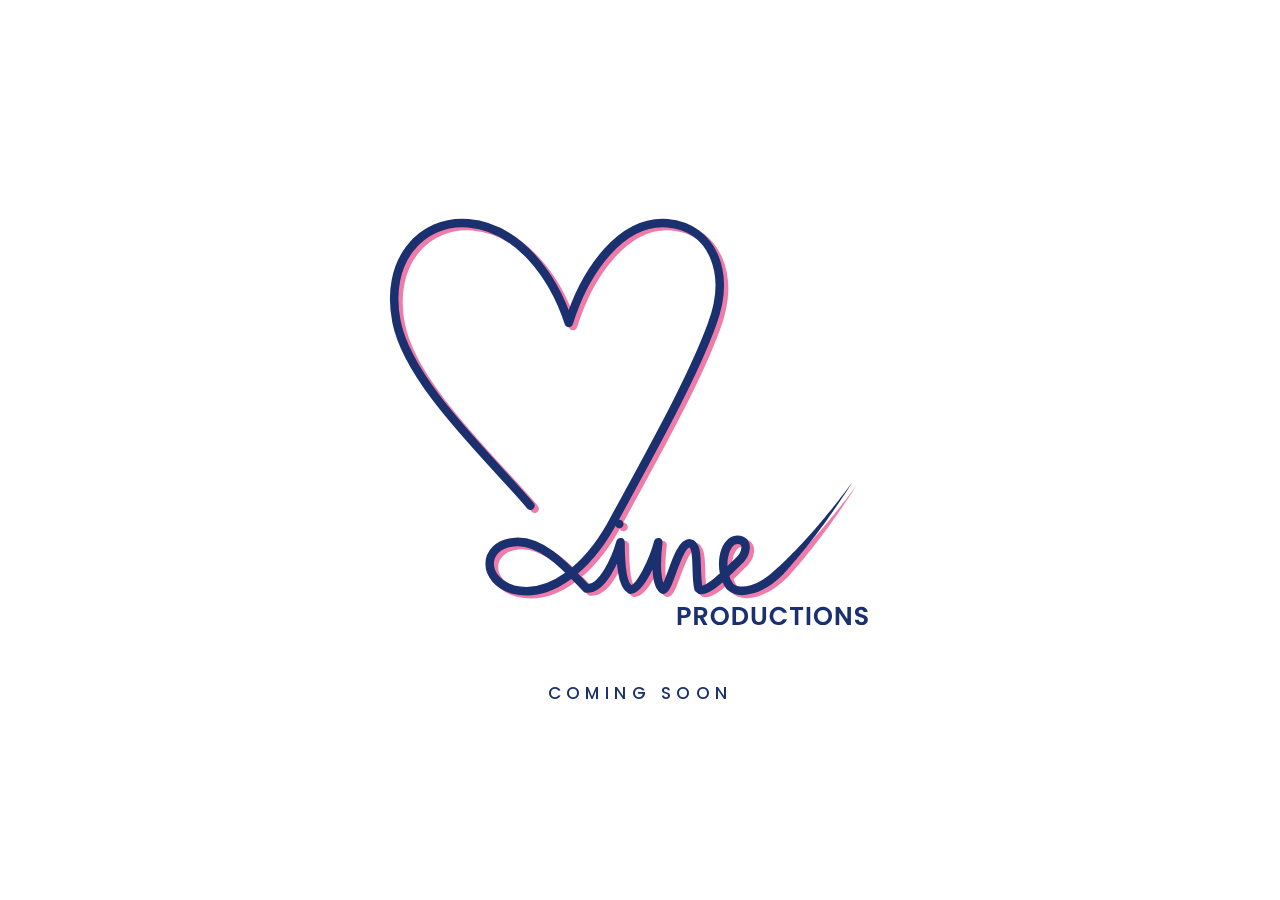
==== index.html @ 84ce0b1f "Heartline Productions website" ====
<!doctype html>
<html lang="en">
<head>
<meta charset="utf-8">
<meta name="viewport" content="width=device-width,initial-scale=1">
<title>Heartline Productions</title>
<meta name="description" content="Heartline Productions. Coming soon.">
<link rel="icon" type="image/svg+xml" href="favicon.svg">
<link rel="preconnect" href="https://fonts.googleapis.com">
<link rel="preconnect" href="https://fonts.gstatic.com" crossorigin>
<link href="https://fonts.googleapis.com/css2?family=Poppins:wght@400;500&display=swap" rel="stylesheet">
<style>
  :root{--navy:#1A306F;--pink:#F07BA8;--draw:2.6s;--lag:.12s;--len:6000}
  html,body{height:100%}
  body{margin:0;background:#fff;color:var(--navy);font-family:Poppins,system-ui,-apple-system,"Segoe UI",sans-serif;display:flex;align-items:center;justify-content:center;overflow:hidden}
  main{display:flex;flex-direction:column;align-items:center;gap:clamp(20px,4vh,40px);padding:24px}
  svg{width:min(72vw,560px);height:auto;display:block;overflow:visible}
  .stroke{fill:none;stroke-width:14;stroke-linecap:round;stroke-linejoin:round;stroke-dasharray:var(--len);stroke-dashoffset:var(--len);animation:draw var(--draw) cubic-bezier(.5,.05,.35,1) forwards}
  .stroke.pink{stroke:var(--pink);animation-delay:var(--lag)}
  .stroke.navy{stroke:var(--navy)}
  .tail{opacity:0;transform:scale(.15);transform-box:view-box;transform-origin:730px 660px;animation:tail .35s cubic-bezier(.2,.8,.3,1.2) forwards;animation-delay:calc(var(--draw) - .1s)}
  .tail.pink{fill:var(--pink);transform-origin:737px 665px;animation-delay:calc(var(--draw) - .1s + var(--lag))}
  .tail.navy{fill:var(--navy)}
  .dot{opacity:0;transform:scale(0);transform-box:fill-box;transform-origin:center;animation:dot .3s cubic-bezier(.2,.8,.3,1.4) forwards;animation-delay:calc(var(--draw) + .35s)}
  .dot.pink{fill:var(--pink);animation-delay:calc(var(--draw) + .35s + var(--lag))}
  .dot.navy{fill:var(--navy)}
  .caps{fill:var(--navy);opacity:0;transform:translateY(6px);transform-box:view-box;animation:rise .8s ease-out forwards;animation-delay:calc(var(--draw) + .85s)}
  .soon{margin:0;font-weight:500;font-size:clamp(13px,1.6vw,17px);letter-spacing:.32em;text-transform:uppercase;opacity:0;transform:translateY(6px);animation:rise .8s ease-out forwards;animation-delay:calc(var(--draw) + 1.75s)}
  @keyframes draw{to{stroke-dashoffset:0}}
  @keyframes tail{to{opacity:1;transform:scale(1)}}
  @keyframes dot{to{opacity:1;transform:scale(1)}}
  @keyframes rise{to{opacity:1;transform:none}}
  @media (prefers-reduced-motion:reduce){.stroke,.tail,.dot,.caps,.soon{animation:none;opacity:1;transform:none;stroke-dashoffset:0}}
</style>
</head>
<body>
<main>
  <svg viewBox="40 40 920 740" role="img" aria-label="Heartline Productions">
    <g transform="translate(7 5)">
      <path class="stroke pink" d="M 320 552 C 250 470 120 350 100 250 C 80 150 140 82 218 88 C 300 95 358 175 383 252 C 410 165 470 82 545 88 C 620 95 650 170 618 255 C 585 345 520 460 452 585 C 415 650 355 705 292 690 C 240 675 240 618 292 612 C 340 606 385 660 412 688 C 438 690 460 640 468 612 C 468 645 470 682 484 690 C 500 690 522 642 530 612 C 526 645 526 682 538 690 C 548 690 562 612 582 614 C 598 616 590 660 596 688 C 606 700 640 665 660 645 C 676 632 680 608 660 608 C 636 608 628 660 648 685 C 665 700 700 690 730 660"/>
      <path class="tail pink" d="M 734.9 664.9 L 737.4 662.3 L 739.8 659.6 L 742.2 657.0 L 744.6 654.2 L 747.0 651.5 L 749.5 648.7 L 751.9 645.9 L 754.3 643.1 L 756.7 640.3 L 759.1 637.4 L 761.5 634.6 L 763.9 631.6 L 766.3 628.7 L 768.7 625.8 L 771.1 622.8 L 773.5 619.8 L 775.9 616.8 L 778.3 613.7 L 780.7 610.6 L 783.1 607.6 L 785.5 604.4 L 787.9 601.3 L 790.3 598.1 L 792.7 594.9 L 795.1 591.7 L 797.5 588.5 L 799.9 585.3 L 802.3 582.0 L 804.7 578.7 L 807.1 575.4 L 809.5 572.0 L 811.9 568.7 L 814.2 565.3 L 816.6 561.9 L 819.0 558.5 L 821.4 555.0 L 823.8 551.5 L 826.2 548.1 L 828.6 544.5 L 830.9 541.0 L 833.3 537.5 L 835.7 533.9 L 838.1 530.3 L 840.5 526.7 L 842.9 523.0 L 845.2 519.4 L 847.6 515.7 L 850.0 512.0 L 850.0 512.0 L 847.4 515.5 L 844.8 519.0 L 842.1 522.5 L 839.5 526.0 L 836.9 529.4 L 834.3 532.9 L 831.7 536.3 L 829.1 539.6 L 826.4 543.0 L 823.8 546.3 L 821.2 549.6 L 818.6 552.9 L 816.0 556.2 L 813.4 559.4 L 810.8 562.6 L 808.1 565.8 L 805.5 569.0 L 802.9 572.2 L 800.3 575.3 L 797.7 578.4 L 795.1 581.5 L 792.5 584.5 L 789.9 587.5 L 787.3 590.6 L 784.7 593.5 L 782.1 596.5 L 779.5 599.4 L 776.9 602.3 L 774.3 605.2 L 771.7 608.1 L 769.1 610.9 L 766.5 613.7 L 763.9 616.5 L 761.3 619.2 L 758.7 622.0 L 756.1 624.7 L 753.5 627.3 L 750.9 630.0 L 748.3 632.6 L 745.7 635.2 L 743.1 637.8 L 740.5 640.3 L 738.0 642.9 L 735.4 645.3 L 732.8 647.8 L 730.2 650.3 L 727.6 652.7 L 725.1 655.1 Z"/>
      <circle class="dot pink" cx="466" cy="582" r="7"/>
    </g>
    <path class="stroke navy" d="M 320 552 C 250 470 120 350 100 250 C 80 150 140 82 218 88 C 300 95 358 175 383 252 C 410 165 470 82 545 88 C 620 95 650 170 618 255 C 585 345 520 460 452 585 C 415 650 355 705 292 690 C 240 675 240 618 292 612 C 340 606 385 660 412 688 C 438 690 460 640 468 612 C 468 645 470 682 484 690 C 500 690 522 642 530 612 C 526 645 526 682 538 690 C 548 690 562 612 582 614 C 598 616 590 660 596 688 C 606 700 640 665 660 645 C 676 632 680 608 660 608 C 636 608 628 660 648 685 C 665 700 700 690 730 660"/>
    <path class="tail navy" d="M 734.9 664.9 L 737.4 662.3 L 739.8 659.6 L 742.2 657.0 L 744.6 654.2 L 747.0 651.5 L 749.5 648.7 L 751.9 645.9 L 754.3 643.1 L 756.7 640.3 L 759.1 637.4 L 761.5 634.6 L 763.9 631.6 L 766.3 628.7 L 768.7 625.8 L 771.1 622.8 L 773.5 619.8 L 775.9 616.8 L 778.3 613.7 L 780.7 610.6 L 783.1 607.6 L 785.5 604.4 L 787.9 601.3 L 790.3 598.1 L 792.7 594.9 L 795.1 591.7 L 797.5 588.5 L 799.9 585.3 L 802.3 582.0 L 804.7 578.7 L 807.1 575.4 L 809.5 572.0 L 811.9 568.7 L 814.2 565.3 L 816.6 561.9 L 819.0 558.5 L 821.4 555.0 L 823.8 551.5 L 826.2 548.1 L 828.6 544.5 L 830.9 541.0 L 833.3 537.5 L 835.7 533.9 L 838.1 530.3 L 840.5 526.7 L 842.9 523.0 L 845.2 519.4 L 847.6 515.7 L 850.0 512.0 L 850.0 512.0 L 847.4 515.5 L 844.8 519.0 L 842.1 522.5 L 839.5 526.0 L 836.9 529.4 L 834.3 532.9 L 831.7 536.3 L 829.1 539.6 L 826.4 543.0 L 823.8 546.3 L 821.2 549.6 L 818.6 552.9 L 816.0 556.2 L 813.4 559.4 L 810.8 562.6 L 808.1 565.8 L 805.5 569.0 L 802.9 572.2 L 800.3 575.3 L 797.7 578.4 L 795.1 581.5 L 792.5 584.5 L 789.9 587.5 L 787.3 590.6 L 784.7 593.5 L 782.1 596.5 L 779.5 599.4 L 776.9 602.3 L 774.3 605.2 L 771.7 608.1 L 769.1 610.9 L 766.5 613.7 L 763.9 616.5 L 761.3 619.2 L 758.7 622.0 L 756.1 624.7 L 753.5 627.3 L 750.9 630.0 L 748.3 632.6 L 745.7 635.2 L 743.1 637.8 L 740.5 640.3 L 738.0 642.9 L 735.4 645.3 L 732.8 647.8 L 730.2 650.3 L 727.6 652.7 L 725.1 655.1 Z"/>
    <circle class="dot navy" cx="466" cy="582" r="7"/>
    <path class="caps" d="M583.38 727.76Q583.38 730.11 582.26 732.17Q581.15 734.22 578.78 735.48Q576.40 736.74 572.79 736.74L572.79 736.74L567.88 736.74L567.88 748L562.00 748L562.00 718.68L572.79 718.68Q576.19 718.68 578.59 719.86Q580.98 721.04 582.18 723.09Q583.38 725.15 583.38 727.76L583.38 727.76ZM572.54 732.00Q574.98 732.00 576.15 730.88Q577.33 729.77 577.33 727.76L577.33 727.76Q577.33 723.47 572.54 723.47L572.54 723.47L567.88 723.47L567.88 732.00L572.54 732.00ZM610.96 748L604.15 748L597.69 736.58L594.91 736.58L594.91 748L589.03 748L589.03 718.68L600.04 718.68Q603.44 718.68 605.83 719.88Q608.23 721.08 609.42 723.12Q610.62 725.15 610.62 727.67L610.62 727.67Q610.62 730.57 608.94 732.90Q607.26 735.23 603.94 736.11L603.94 736.11L610.96 748ZM594.91 723.56L594.91 732.17L599.83 732.17Q602.22 732.17 603.40 731.01Q604.57 729.86 604.57 727.80L604.57 727.80Q604.57 725.78 603.40 724.67Q602.22 723.56 599.83 723.56L599.83 723.56L594.91 723.56ZM631.06 748.29Q626.95 748.29 623.50 746.36Q620.06 744.43 618.04 741.01Q616.03 737.58 616.03 733.26L616.03 733.26Q616.03 728.97 618.04 725.55Q620.06 722.13 623.50 720.20Q626.95 718.26 631.06 718.26L631.06 718.26Q635.22 718.26 638.64 720.20Q642.07 722.13 644.06 725.55Q646.06 728.97 646.06 733.26L646.06 733.26Q646.06 737.58 644.06 741.01Q642.07 744.43 638.62 746.36Q635.18 748.29 631.06 748.29L631.06 748.29ZM631.06 743.04Q633.71 743.04 635.73 741.85Q637.74 740.65 638.88 738.42Q640.01 736.20 640.01 733.26L640.01 733.26Q640.01 730.32 638.88 728.11Q637.74 725.91 635.73 724.73Q633.71 723.56 631.06 723.56L631.06 723.56Q628.42 723.56 626.38 724.73Q624.34 725.91 623.21 728.11Q622.08 730.32 622.08 733.26L622.08 733.26Q622.08 736.20 623.21 738.42Q624.34 740.65 626.38 741.85Q628.42 743.04 631.06 743.04L631.06 743.04ZM662.17 718.68Q666.79 718.68 670.30 720.49Q673.81 722.30 675.72 725.63Q677.63 728.97 677.63 733.38L677.63 733.38Q677.63 737.79 675.72 741.09Q673.81 744.39 670.30 746.19Q666.79 748 662.17 748L662.17 748L651.93 748L651.93 718.68L662.17 718.68ZM661.96 743.00Q666.58 743.00 669.10 740.48Q671.62 737.96 671.62 733.38L671.62 733.38Q671.62 728.81 669.10 726.22Q666.58 723.64 661.96 723.64L661.96 723.64L657.81 723.64L657.81 743.00L661.96 743.00ZM683.46 718.68L689.34 718.68L689.34 736.83Q689.34 739.81 690.89 741.38Q692.44 742.96 695.26 742.96L695.26 742.96Q698.11 742.96 699.67 741.38Q701.22 739.81 701.22 736.83L701.22 736.83L701.22 718.68L707.14 718.68L707.14 736.79Q707.14 740.52 705.53 743.11Q703.91 745.69 701.20 746.99Q698.49 748.29 695.17 748.29L695.17 748.29Q691.90 748.29 689.23 746.99Q686.56 745.69 685.01 743.11Q683.46 740.52 683.46 736.79L683.46 736.79L683.46 718.68ZM712.89 733.30Q712.89 728.97 714.84 725.55Q716.79 722.13 720.17 720.22Q723.55 718.31 727.75 718.31L727.75 718.31Q732.67 718.31 736.36 720.83Q740.06 723.35 741.53 727.80L741.53 727.80L734.77 727.80Q733.76 725.70 731.93 724.65Q730.11 723.60 727.71 723.60L727.71 723.60Q725.15 723.60 723.16 724.79Q721.16 725.99 720.05 728.18Q718.93 730.36 718.93 733.30L718.93 733.30Q718.93 736.20 720.05 738.40Q721.16 740.61 723.16 741.80Q725.15 743.00 727.71 743.00L727.71 743.00Q730.11 743.00 731.93 741.93Q733.76 740.86 734.77 738.76L734.77 738.76L741.53 738.76Q740.06 743.25 736.39 745.75Q732.71 748.25 727.75 748.25L727.75 748.25Q723.55 748.25 720.17 746.34Q716.79 744.43 714.84 741.03Q712.89 737.63 712.89 733.30L712.89 733.30ZM746.52 718.68L768.02 718.68L768.02 723.43L760.21 723.43L760.21 748L754.33 748L754.33 723.43L746.52 723.43L746.52 718.68ZM773.80 718.68L779.68 718.68L779.68 748L773.80 748L773.80 718.68ZM800.59 748.29Q796.47 748.29 793.03 746.36Q789.58 744.43 787.57 741.01Q785.55 737.58 785.55 733.26L785.55 733.26Q785.55 728.97 787.57 725.55Q789.58 722.13 793.03 720.20Q796.47 718.26 800.59 718.26L800.59 718.26Q804.75 718.26 808.17 720.20Q811.59 722.13 813.59 725.55Q815.58 728.97 815.58 733.26L815.58 733.26Q815.58 737.58 813.59 741.01Q811.59 744.43 808.15 746.36Q804.70 748.29 800.59 748.29L800.59 748.29ZM800.59 743.04Q803.23 743.04 805.25 741.85Q807.27 740.65 808.40 738.42Q809.53 736.20 809.53 733.26L809.53 733.26Q809.53 730.32 808.40 728.11Q807.27 725.91 805.25 724.73Q803.23 723.56 800.59 723.56L800.59 723.56Q797.94 723.56 795.91 724.73Q793.87 725.91 792.73 728.11Q791.60 730.32 791.60 733.26L791.60 733.26Q791.60 736.20 792.73 738.42Q793.87 740.65 795.91 741.85Q797.94 743.04 800.59 743.04L800.59 743.04ZM846.52 718.64L846.52 748L840.64 748L827.33 727.88L827.33 748L821.45 748L821.45 718.64L827.33 718.64L840.64 738.80L840.64 718.64L846.52 718.64ZM863.94 748.29Q860.88 748.29 858.42 747.24Q855.96 746.19 854.53 744.22Q853.11 742.25 853.06 739.56L853.06 739.56L859.36 739.56Q859.49 741.36 860.65 742.41Q861.80 743.46 863.82 743.46L863.82 743.46Q865.87 743.46 867.05 742.48Q868.23 741.49 868.23 739.89L868.23 739.89Q868.23 738.59 867.43 737.75Q866.63 736.91 865.43 736.43Q864.24 735.95 862.14 735.36L862.14 735.36Q859.28 734.52 857.50 733.70Q855.71 732.88 854.43 731.22Q853.15 729.56 853.15 726.79L853.15 726.79Q853.15 724.19 854.45 722.25Q855.75 720.32 858.10 719.29Q860.46 718.26 863.48 718.26L863.48 718.26Q868.02 718.26 870.85 720.47Q873.69 722.67 873.98 726.62L873.98 726.62L867.51 726.62Q867.43 725.11 866.23 724.12Q865.03 723.14 863.06 723.14L863.06 723.14Q861.34 723.14 860.31 724.02Q859.28 724.90 859.28 726.58L859.28 726.58Q859.28 727.76 860.06 728.53Q860.83 729.31 861.99 729.79Q863.14 730.28 865.24 730.91L865.24 730.91Q868.10 731.75 869.91 732.59Q871.71 733.43 873.01 735.11Q874.32 736.79 874.32 739.52L874.32 739.52Q874.32 741.87 873.10 743.88Q871.88 745.90 869.53 747.10Q867.18 748.29 863.94 748.29L863.94 748.29Z"/>
  </svg>
  <p class="soon">Coming soon</p>
</main>
<script>
  // measure the stroke once so the dash animation covers exactly its length
  var p=document.querySelector('.stroke.navy');
  document.documentElement.style.setProperty('--len',Math.ceil(p.getTotalLength())+1);
</script>
</body>
</html>
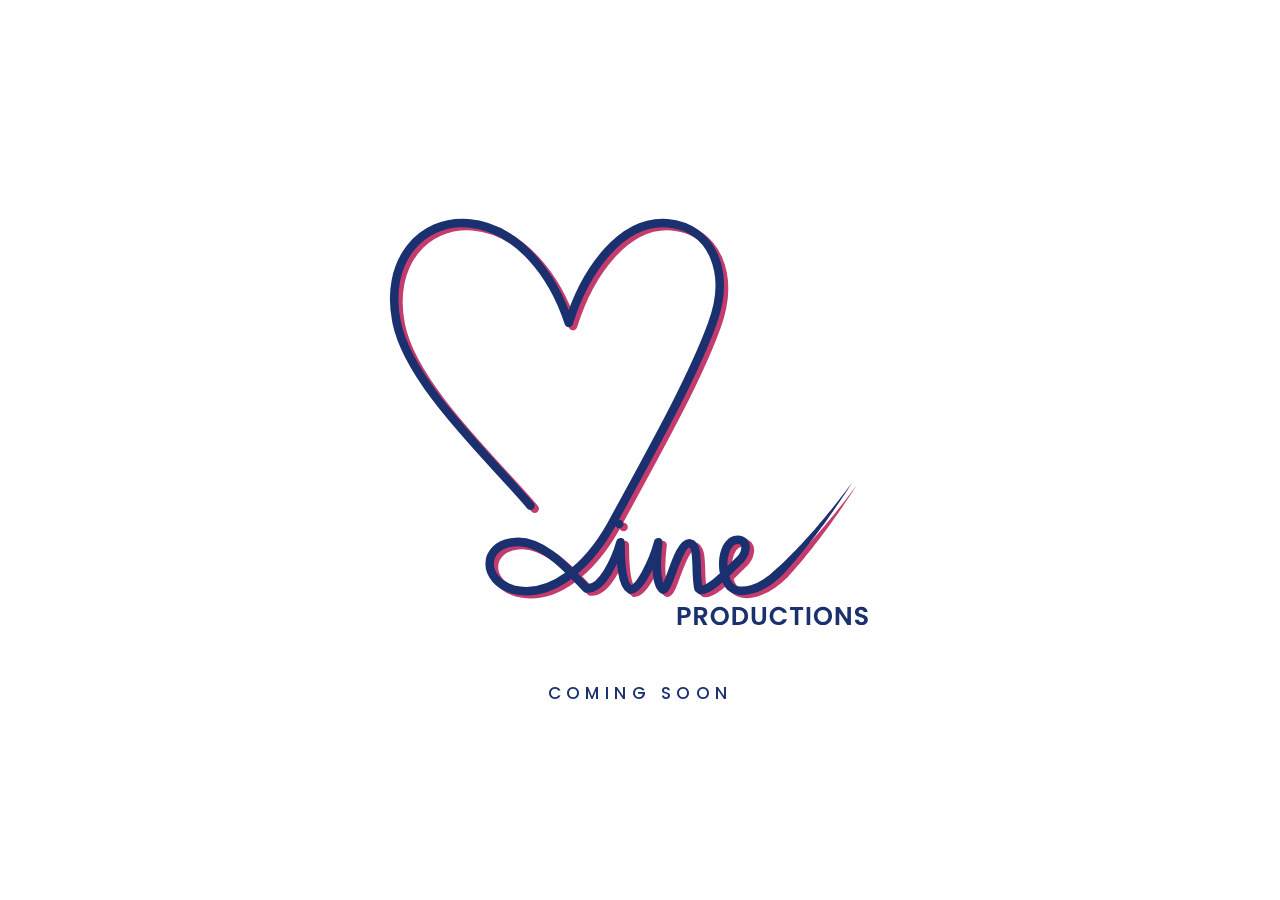
==== commit 8cd58a1c: "Update pink accent color from #F07BA8 to #C43C6E Changed --pink CSS variable in site.css and index.h" ====
--- a/index.html
+++ b/index.html
@@ -10,7 +10,7 @@
 <link rel="preconnect" href="https://fonts.gstatic.com" crossorigin>
 <link href="https://fonts.googleapis.com/css2?family=Poppins:wght@400;500&display=swap" rel="stylesheet">
 <style>
-  :root{--navy:#1A306F;--pink:#F07BA8;--draw:2.6s;--lag:.12s;--len:6000}
+  :root{--navy:#1A306F;--pink:#C43C6E;--draw:2.6s;--lag:.12s;--len:6000}
   html,body{height:100%}
   body{margin:0;background:#fff;color:var(--navy);font-family:Poppins,system-ui,-apple-system,"Segoe UI",sans-serif;display:flex;align-items:center;justify-content:center;overflow:hidden}
   main{display:flex;flex-direction:column;align-items:center;gap:clamp(20px,4vh,40px);padding:24px}
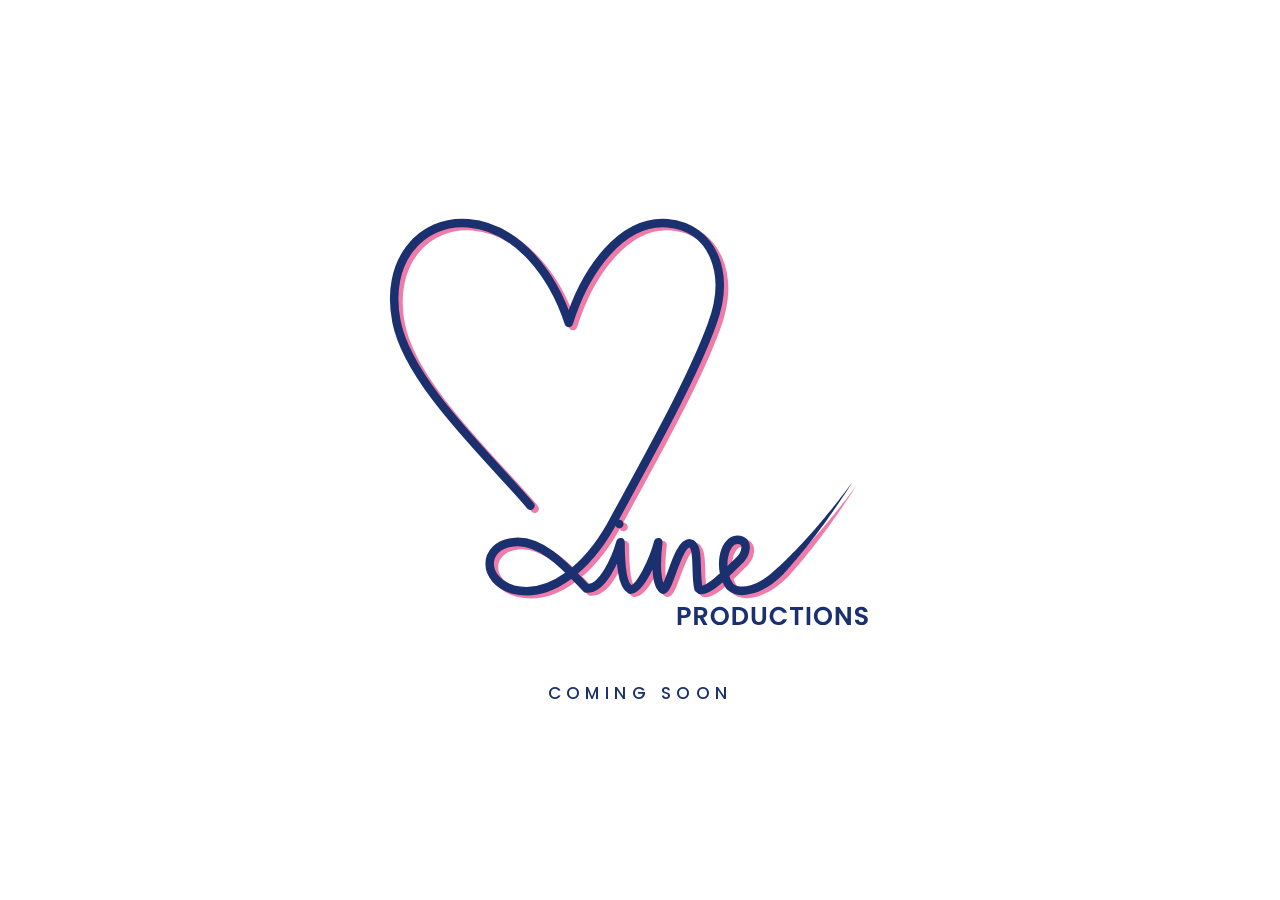
==== commit 312a409d: "Revert logo SVGs to original pink #F07BA8 Site text/UI accents remain #C43C6E via --pink CSS variabl" ====
--- a/index.html
+++ b/index.html
@@ -10,7 +10,7 @@
 <link rel="preconnect" href="https://fonts.gstatic.com" crossorigin>
 <link href="https://fonts.googleapis.com/css2?family=Poppins:wght@400;500&display=swap" rel="stylesheet">
 <style>
-  :root{--navy:#1A306F;--pink:#C43C6E;--draw:2.6s;--lag:.12s;--len:6000}
+  :root{--navy:#1A306F;--pink:#F07BA8;--draw:2.6s;--lag:.12s;--len:6000}
   html,body{height:100%}
   body{margin:0;background:#fff;color:var(--navy);font-family:Poppins,system-ui,-apple-system,"Segoe UI",sans-serif;display:flex;align-items:center;justify-content:center;overflow:hidden}
   main{display:flex;flex-direction:column;align-items:center;gap:clamp(20px,4vh,40px);padding:24px}
